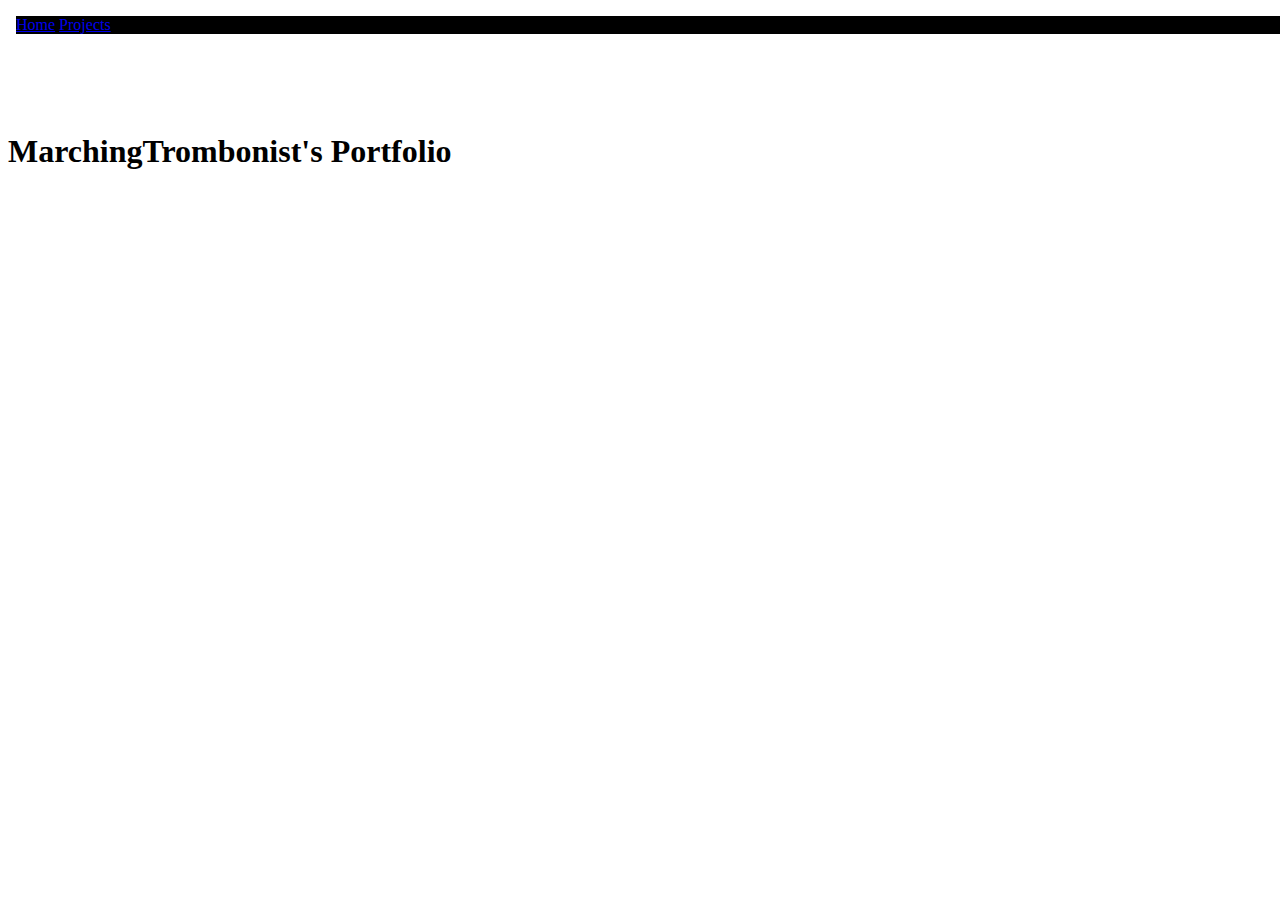
==== home.html @ dcfe8495 "Creating basics" ====
<!DOCTYPE html>
<!--[if lt IE 7]>      <html class="no-js lt-ie9 lt-ie8 lt-ie7"> <![endif]-->
<!--[if IE 7]>         <html class="no-js lt-ie9 lt-ie8"> <![endif]-->
<!--[if IE 8]>         <html class="no-js lt-ie9"> <![endif]-->
<!--[if gt IE 8]>      <html class="no-js"> <!--<![endif]-->
<html>

<head>
    <meta charset="utf-8">
    <meta http-equiv="X-UA-Compatible" content="IE=edge">
    <title></title>
    <meta name="description" content="">
    <meta name="viewport" content="width=device-width, initial-scale=1">
    <link rel="stylesheet" href="main.css">
</head>

<body>
    <!--[if lt IE 7]>
            <p class="browsehappy">You are using an <strong>outdated</strong> browser. Please <a href="#">upgrade your browser</a> to improve your experience.</p>
        <![endif]-->

    <script src="" async defer></script>
    <iframe id="serviceFrameSend" src="topnav.html" width="10000" height="100" frameborder="0"></iframe>
    <h1>MarchingTrombonist's Portfolio</h1>

</body>

</html>
---- main.css ----
.topnav {
    background-color: black
}
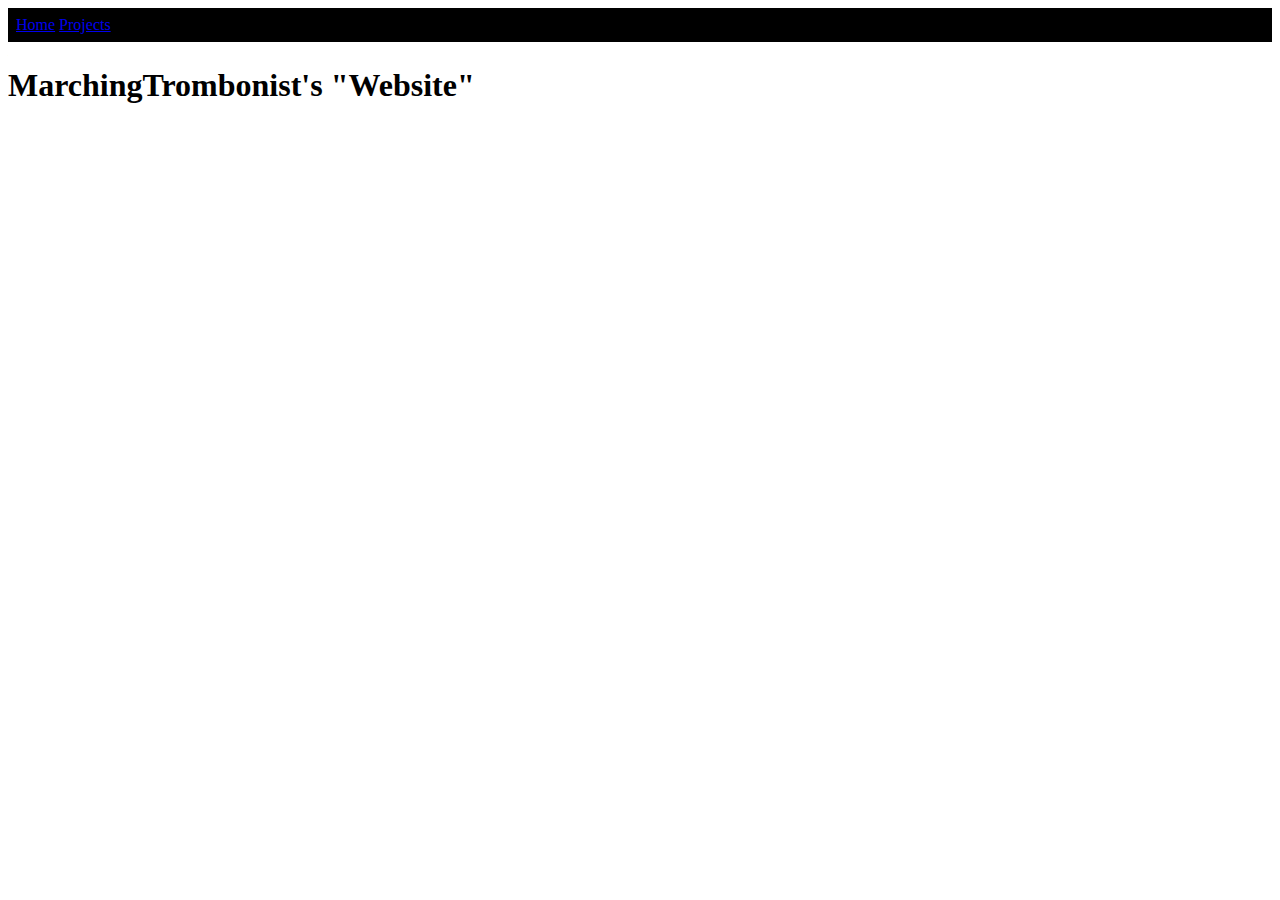
==== commit 7ab4cdad: "Basic topnav iframe" ====
--- a/home.html
+++ b/home.html
@@ -1,8 +1,4 @@
 <!DOCTYPE html>
-<!--[if lt IE 7]>      <html class="no-js lt-ie9 lt-ie8 lt-ie7"> <![endif]-->
-<!--[if IE 7]>         <html class="no-js lt-ie9 lt-ie8"> <![endif]-->
-<!--[if IE 8]>         <html class="no-js lt-ie9"> <![endif]-->
-<!--[if gt IE 8]>      <html class="no-js"> <!--<![endif]-->
 <html>
 
 <head>
@@ -12,17 +8,12 @@
     <meta name="description" content="">
     <meta name="viewport" content="width=device-width, initial-scale=1">
     <link rel="stylesheet" href="main.css">
+    <script src="main.js"></script>
 </head>
 
 <body>
-    <!--[if lt IE 7]>
-            <p class="browsehappy">You are using an <strong>outdated</strong> browser. Please <a href="#">upgrade your browser</a> to improve your experience.</p>
-        <![endif]-->
-
-    <script src="" async defer></script>
-    <iframe id="serviceFrameSend" src="topnav.html" width="10000" height="100" frameborder="0"></iframe>
-    <h1>MarchingTrombonist's Portfolio</h1>
-
+    <iframe id="topnav" title="Navigation Bar" src="topnav.html" frameborder="0" onload="resizeIframe(this)"></iframe>
+    <h1>MarchingTrombonist's "Website"</h1>
 </body>
 
 </html>--- a/main.css
+++ b/main.css
@@ -1,3 +1,6 @@
-.topnav {
-    background-color: black
+#topnav {
+    background-color: black;
+    width: 100%;
+    height: 0;
+    padding: 0%;
 }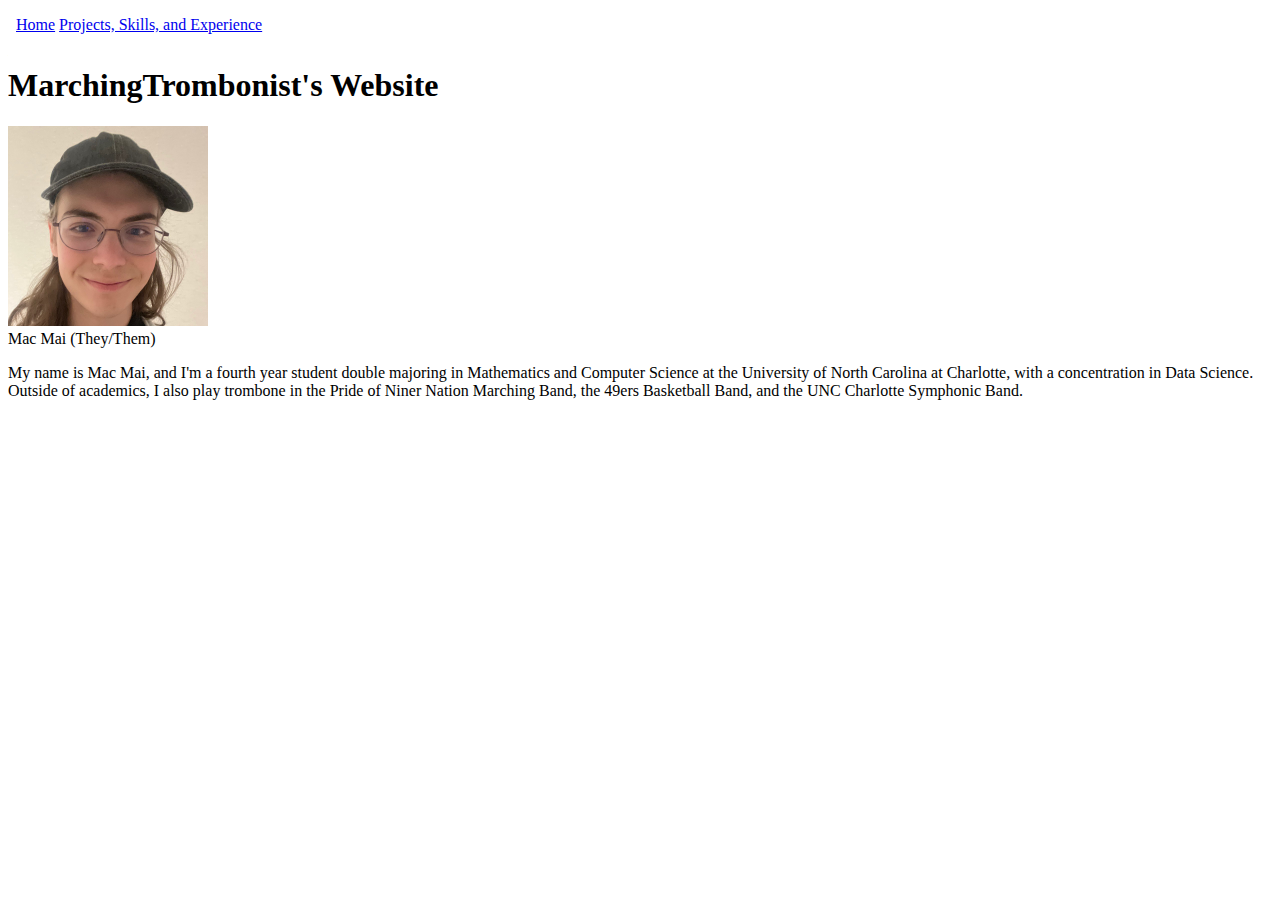
==== commit 1e1e5224: "Added more content" ====
--- a/home.html
+++ b/home.html
@@ -13,7 +13,14 @@
 
 <body>
     <iframe id="topnav" title="Navigation Bar" src="topnav.html" frameborder="0" onload="resizeIframe(this)"></iframe>
-    <h1>MarchingTrombonist's "Website"</h1>
+    <h1>MarchingTrombonist's Website</h1>
+    <img src="assets/Nice Photo.jpg" , width="200" , title="Headshot">
+    <figcaption>Mac Mai (They/Them)</figcaption>
+    <p>My name is Mac Mai, and I'm a fourth year student double
+        majoring in Mathematics and Computer Science at the University of North Carolina at Charlotte, with a
+        concentration in Data Science. Outside of
+        academics, I also play trombone in the Pride of Niner Nation Marching Band, the 49ers Basketball Band,
+        and the UNC Charlotte Symphonic Band.</p>
 </body>
 
 </html>--- a/main.css
+++ b/main.css
@@ -1,5 +1,5 @@
 #topnav {
-    background-color: black;
+    background-color: rgb(255, 255, 255);
     width: 100%;
     height: 0;
     padding: 0%;
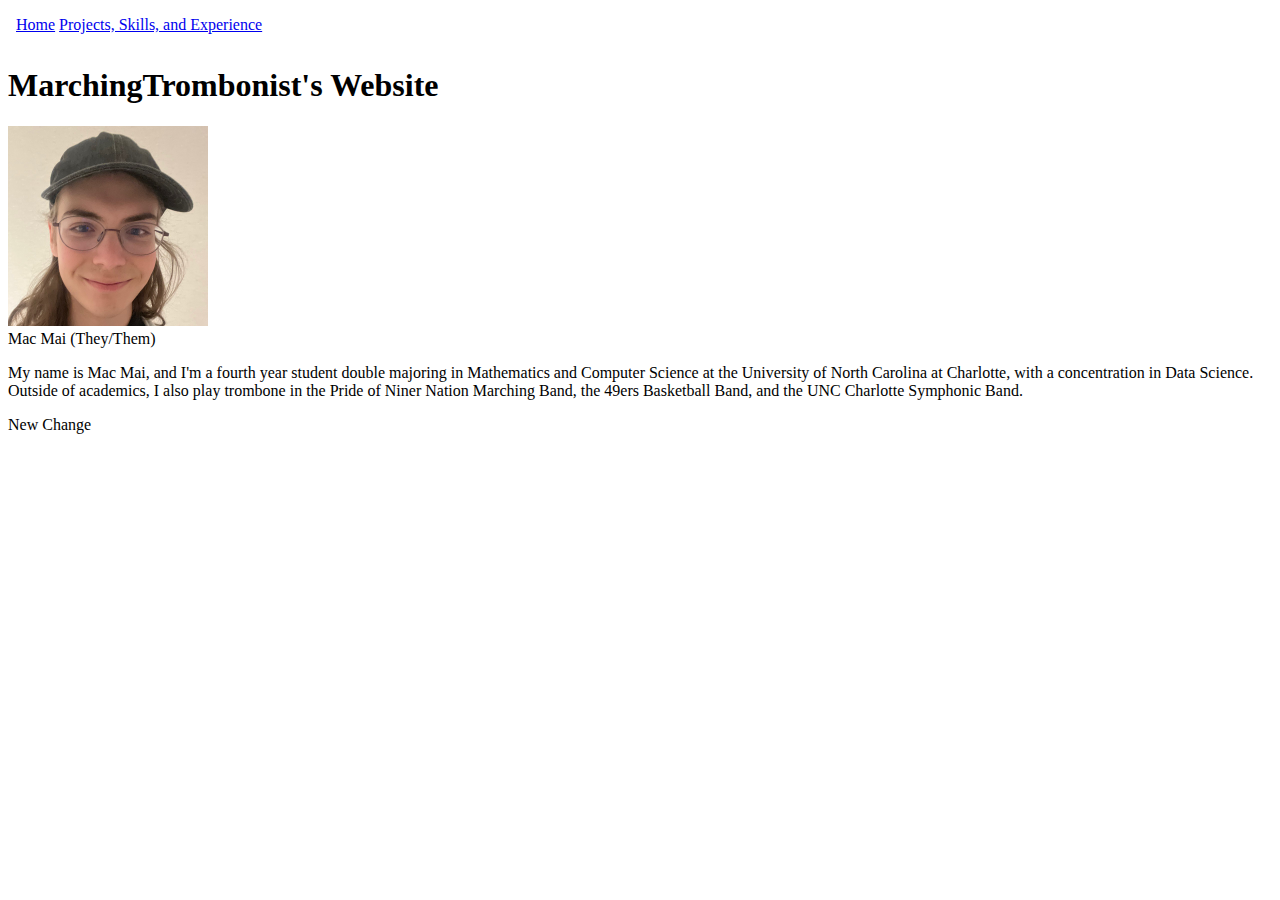
==== commit 000afa57: "Update home.html" ====
--- a/home.html
+++ b/home.html
@@ -21,6 +21,7 @@
         concentration in Data Science. Outside of
         academics, I also play trombone in the Pride of Niner Nation Marching Band, the 49ers Basketball Band,
         and the UNC Charlotte Symphonic Band.</p>
+    <p>New Change</p>
 </body>
 
 </html>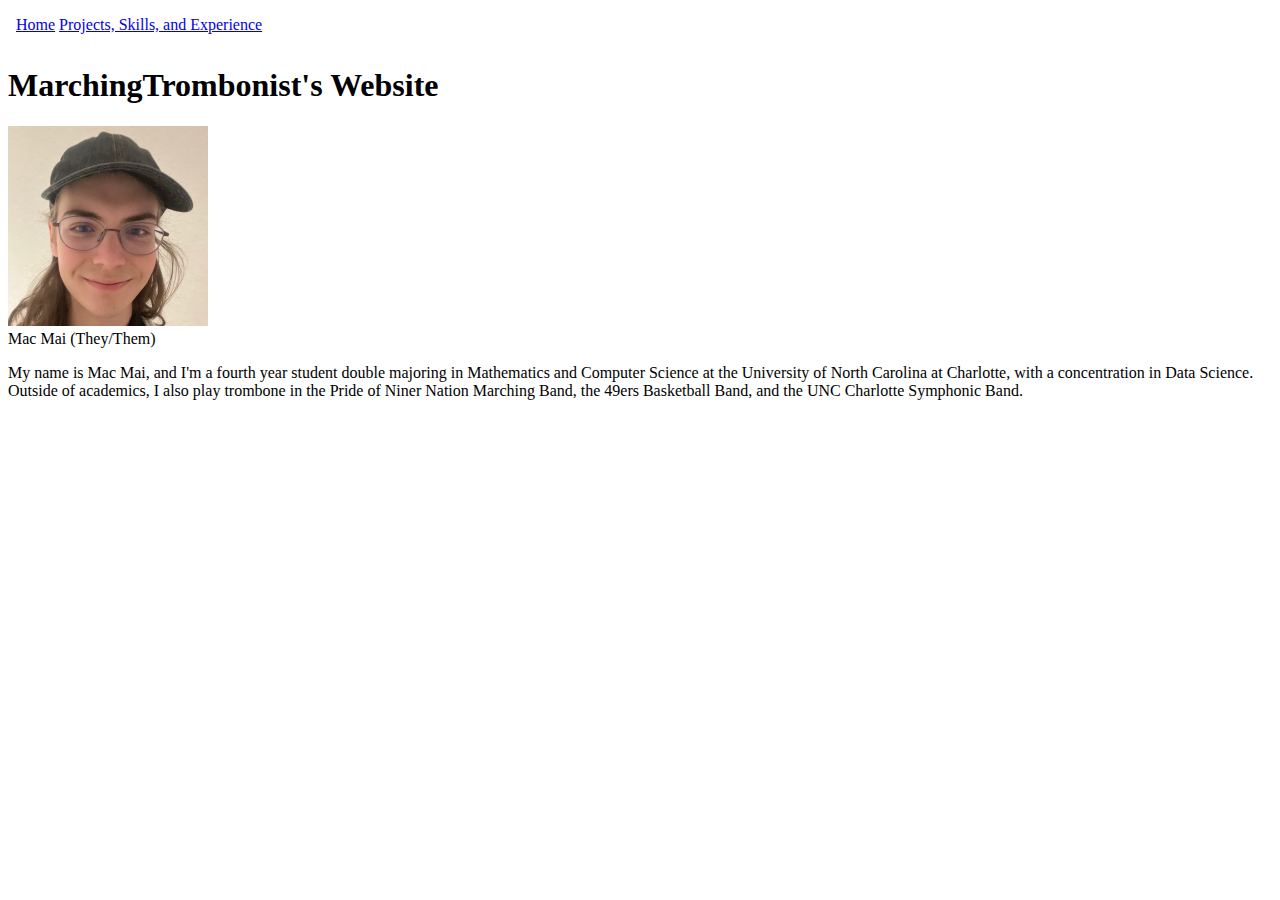
==== commit 39889b10: "test" ====
--- a/home.html
+++ b/home.html
@@ -21,7 +21,6 @@
         concentration in Data Science. Outside of
         academics, I also play trombone in the Pride of Niner Nation Marching Band, the 49ers Basketball Band,
         and the UNC Charlotte Symphonic Band.</p>
-    <p>New Change</p>
 </body>
 
 </html>